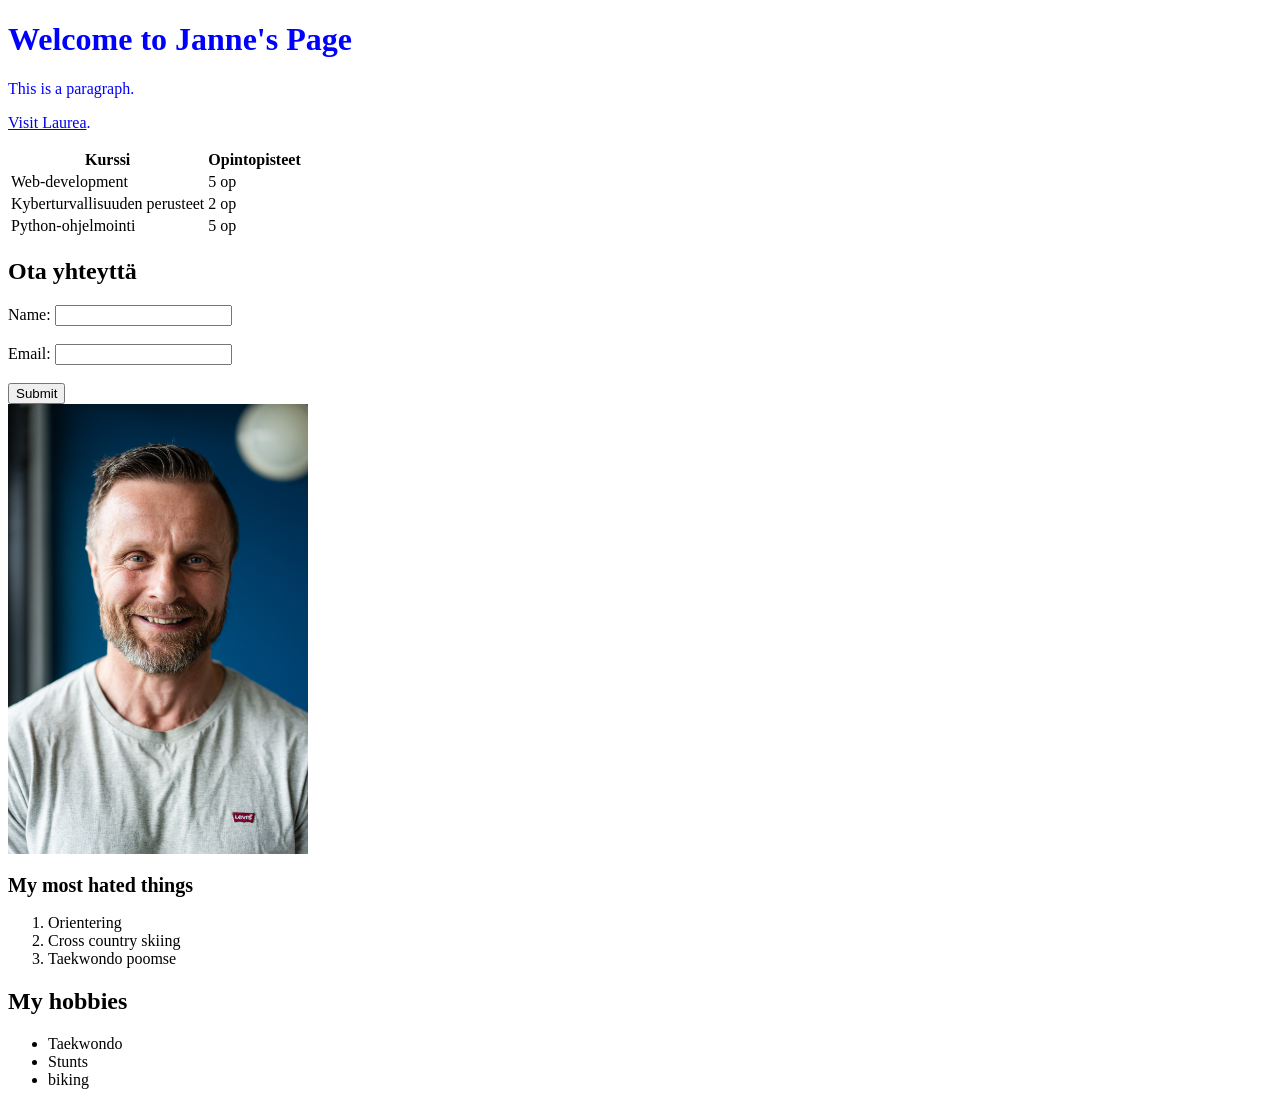
==== WS_02/index.html @ 565bdf5e "Update title in index.html to be more descriptive" ====
<!DOCTYPE html>
<html>
<head>
    <title>My First HTML Page ever</title>
    <style>
        body {
            background-color: rgba(211, 211, 211, 0);
        }

        h1 {
            color: green;
            font-size: 2em;
        }

        p {
            color: blue;
        }
    </style>
</head>
<body>
    
    <!-- 1. INLINE CSS: Sinulla olikin tämä jo valmiina tässä! -->
    <h1 style="color: blue;">Welcome to Janne's Page</h1>
    
    <p>This is a paragraph.</p>
    <p>
        <a href="https://www.laurea.fi">Visit Laurea</a>.
    </p>

    <table>
        <tr>
            <th>Kurssi</th>
            <th>Opintopisteet</th>
        </tr>
        <tr>
            <td>Web-development</td>
            <td>5 op</td>
        </tr>
        <tr>
            <td>Kyberturvallisuuden perusteet</td>
            <td>2 op</td>
        </tr>
        <tr>
            <td>Python-ohjelmointi</td>
            <td>5 op</td>
        </tr>
    </table>

    <h2>Ota yhteyttä</h2>
    <form>
        <label for="name">Name:</label>
        <input type="text" id="name" name="name"><br><br>
        <label for="email">Email:</label>
        <input type="email" id="email" name="email"><br><br>
        <input type="submit" value="Submit">
    </form>

    <!-- Tässäkin sinulla on jo Inline CSS käytössä -->
    <img src="JanneRita.JPG" alt="omakuva" style="width: 300px; height: auto;">

    <h2 style="font-size: 20px;">My most hated things</h2>
    <ol>
        <li>Orientering</li>
        <li>Cross country skiing</li>
        <li>Taekwondo poomse</li>
    </ol>
    
    <h2>My hobbies</h2>
    <ul>
        <li>Taekwondo</li>
        <li>Stunts</li>
        <li>biking</li>
    </ul>
</body>
</html>
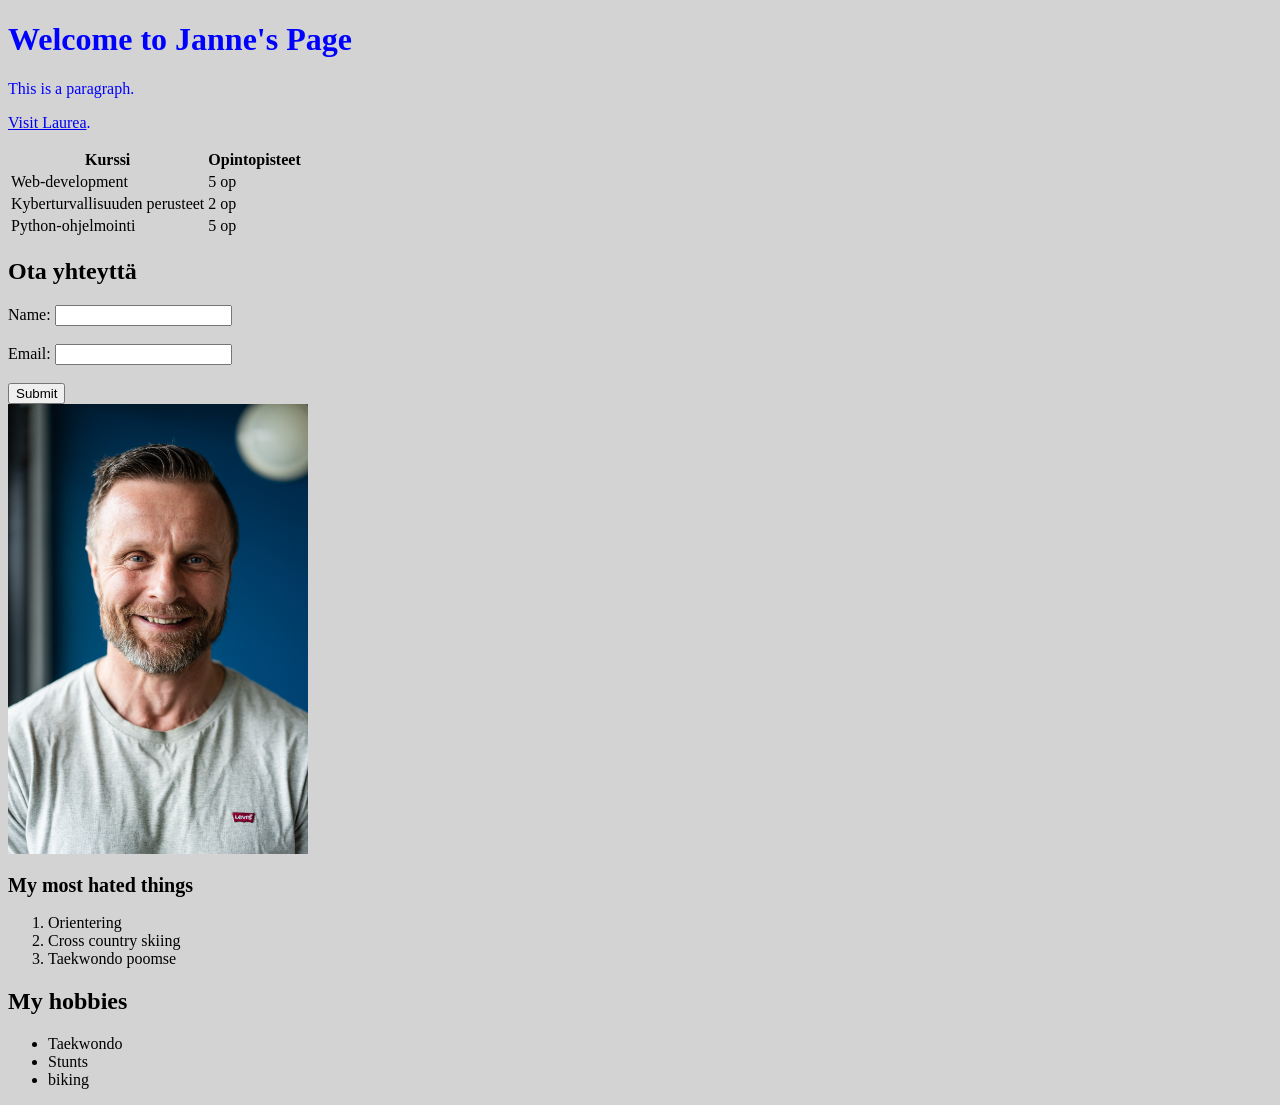
==== commit 73459aa2: "Change background color to light gray in index.html" ====
--- a/WS_02/index.html
+++ b/WS_02/index.html
@@ -4,7 +4,7 @@
     <title>My First HTML Page ever</title>
     <style>
         body {
-            background-color: rgba(211, 211, 211, 0);
+            background-color: lightgray;
         }
 
         h1 {
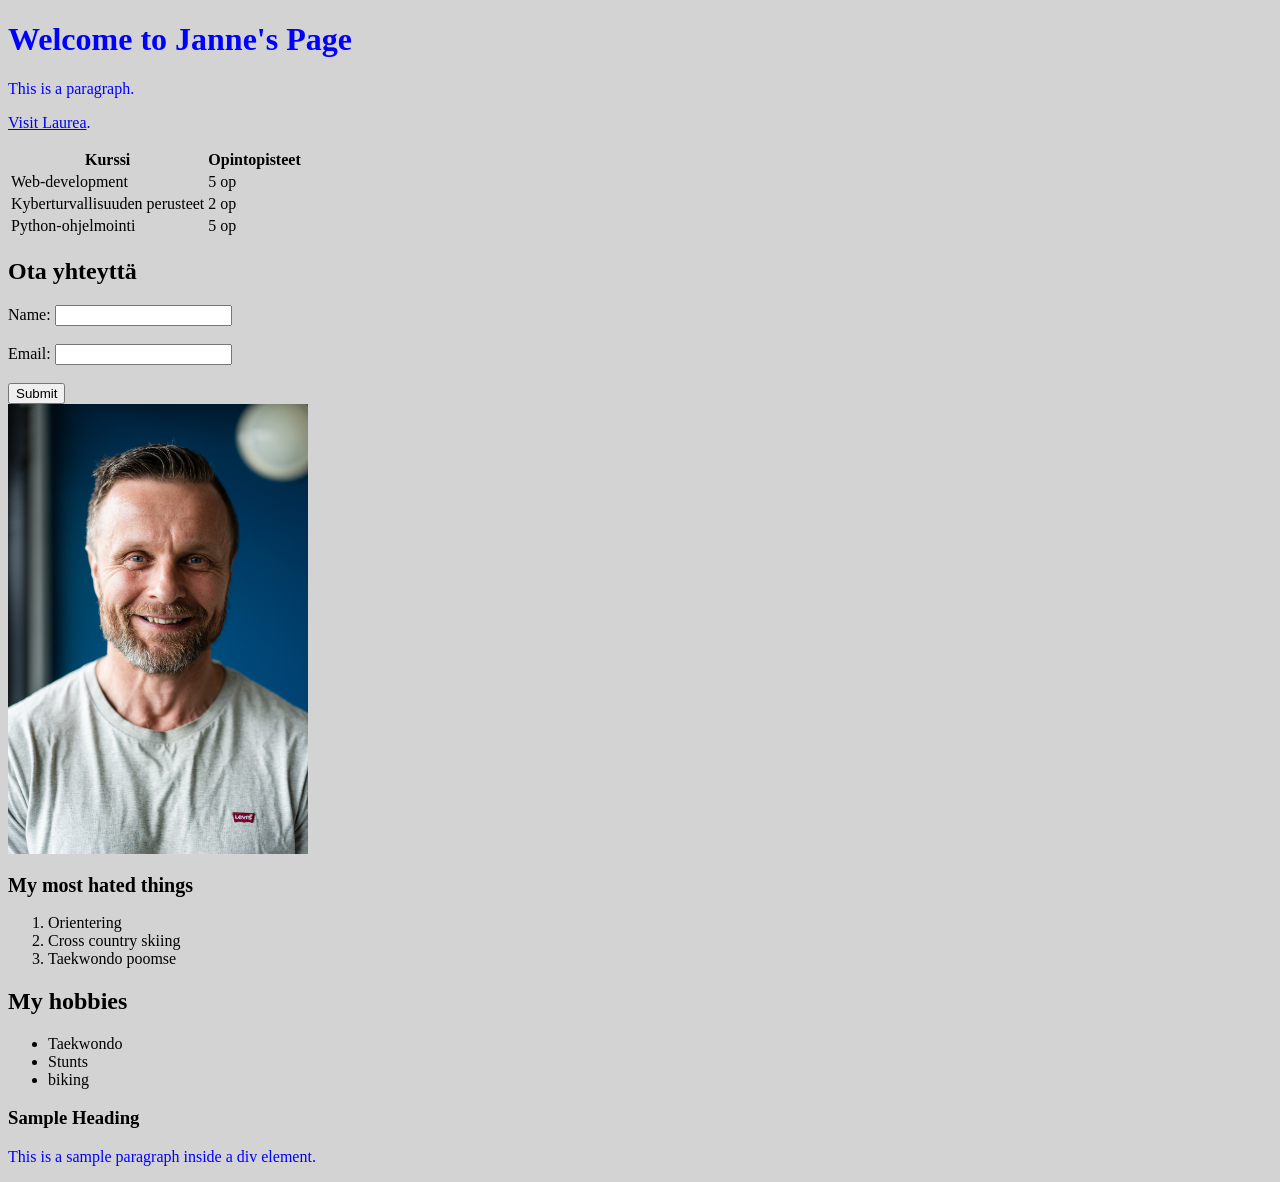
==== commit 38386a9f: "Add sample content box with heading and paragraph in index.html" ====
--- a/WS_02/index.html
+++ b/WS_02/index.html
@@ -71,5 +71,11 @@
         <li>Stunts</li>
         <li>biking</li>
     </ul>
+
+    <div class="content-box">
+        <h3>Sample Heading</h3>
+        <p>This is a sample paragraph inside a div element.</p>
+    </div>
+
 </body>
 </html>
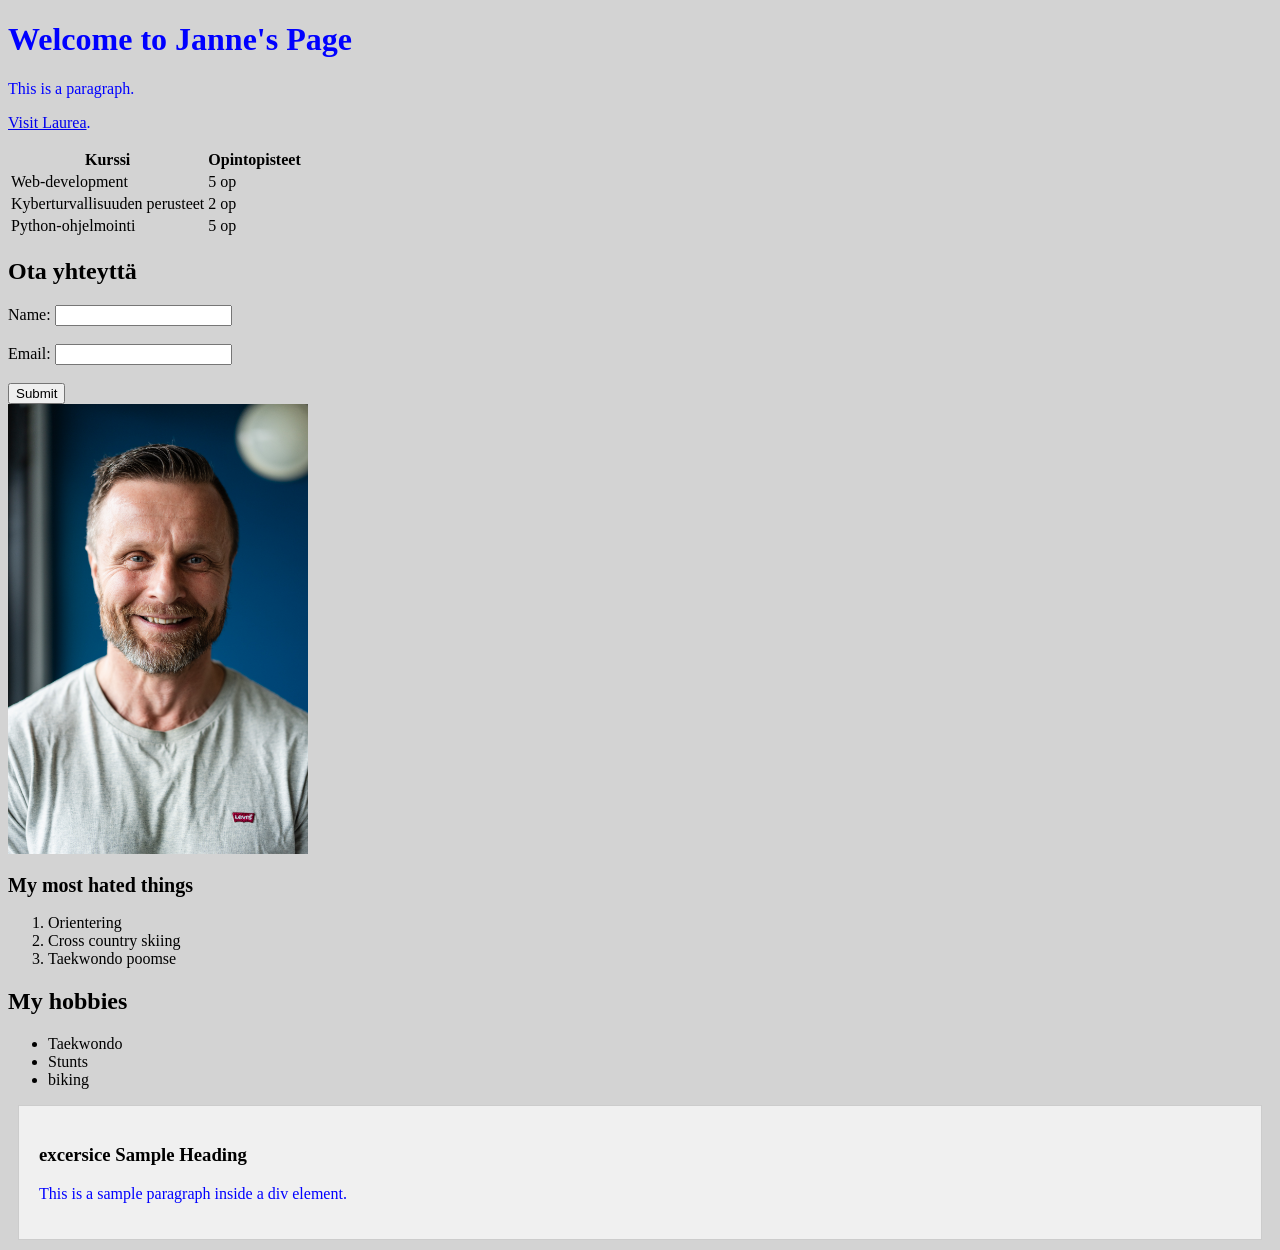
==== commit 96a44cf0: "Update title in index.html and correct heading spelling in content box" ====
--- a/WS_02/index.html
+++ b/WS_02/index.html
@@ -1,7 +1,7 @@
 <!DOCTYPE html>
 <html>
 <head>
-    <title>My First HTML Page ever</title>
+    <title>My First HTML Page</title>
     <style>
         body {
             background-color: lightgray;
@@ -14,6 +14,13 @@
 
         p {
             color: blue;
+        }
+
+        .content-box {
+            padding: 20px;
+            margin: 10px;
+            background-color: #f0f0f0;
+            border: 1px solid #ccc;
         }
     </style>
 </head>
@@ -73,7 +80,7 @@
     </ul>
 
     <div class="content-box">
-        <h3>Sample Heading</h3>
+        <h3>excersice Sample Heading</h3>
         <p>This is a sample paragraph inside a div element.</p>
     </div>
 
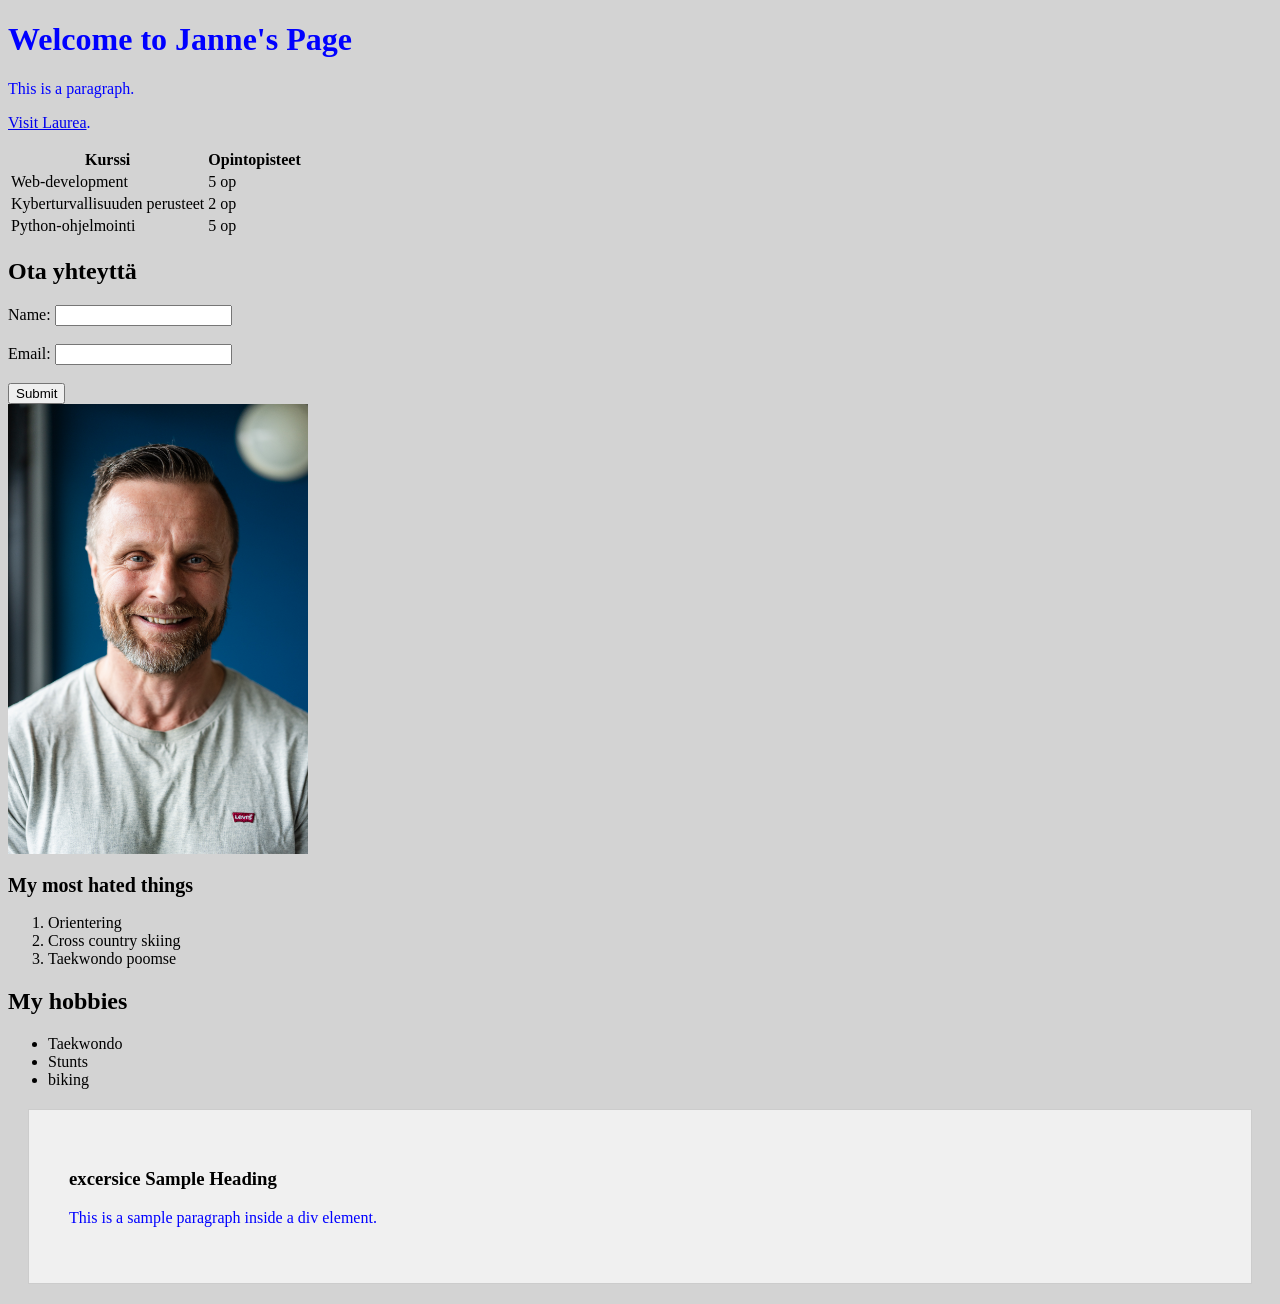
==== commit 6a1ee228: "Increase padding and margin for content box in index.html" ====
--- a/WS_02/index.html
+++ b/WS_02/index.html
@@ -17,8 +17,8 @@
         }
 
         .content-box {
-            padding: 20px;
-            margin: 10px;
+            padding: 40px;
+            margin: 20px;
             background-color: #f0f0f0;
             border: 1px solid #ccc;
         }
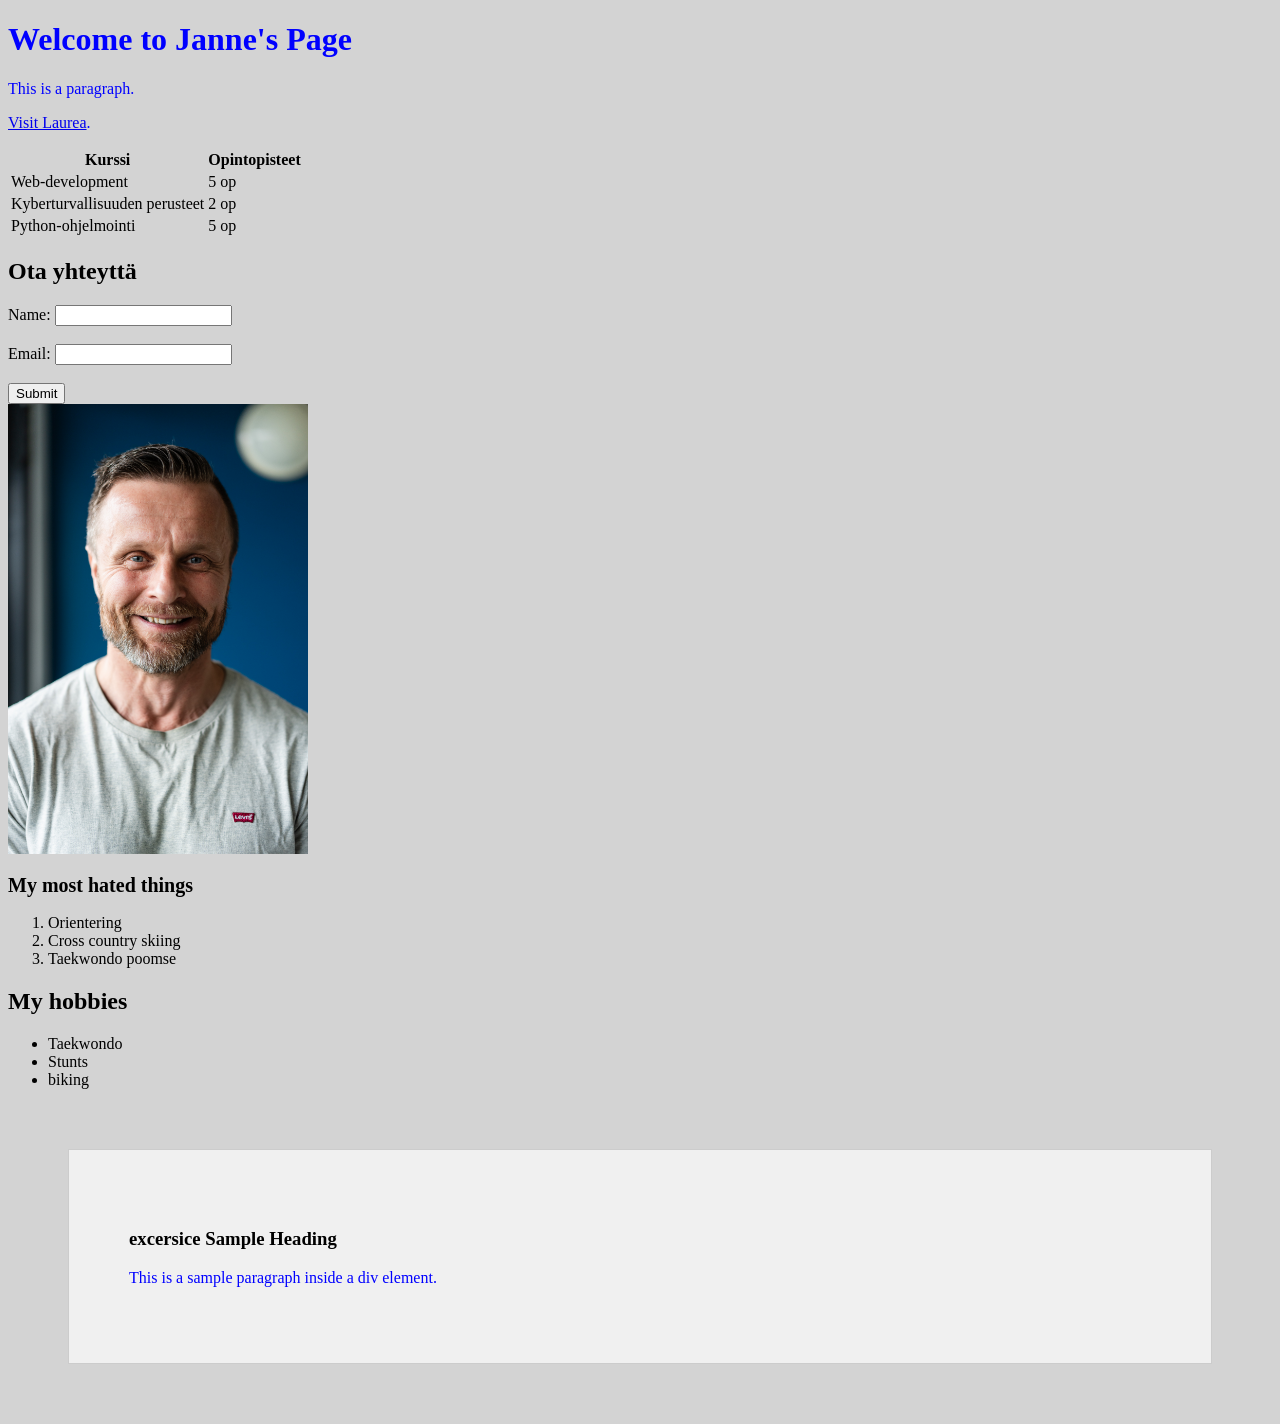
==== commit 1a270fc8: "Increase padding and margin for content box in index.html" ====
--- a/WS_02/index.html
+++ b/WS_02/index.html
@@ -17,8 +17,8 @@
         }
 
         .content-box {
-            padding: 40px;
-            margin: 20px;
+            padding: 60px;
+            margin: 60px;
             background-color: #f0f0f0;
             border: 1px solid #ccc;
         }
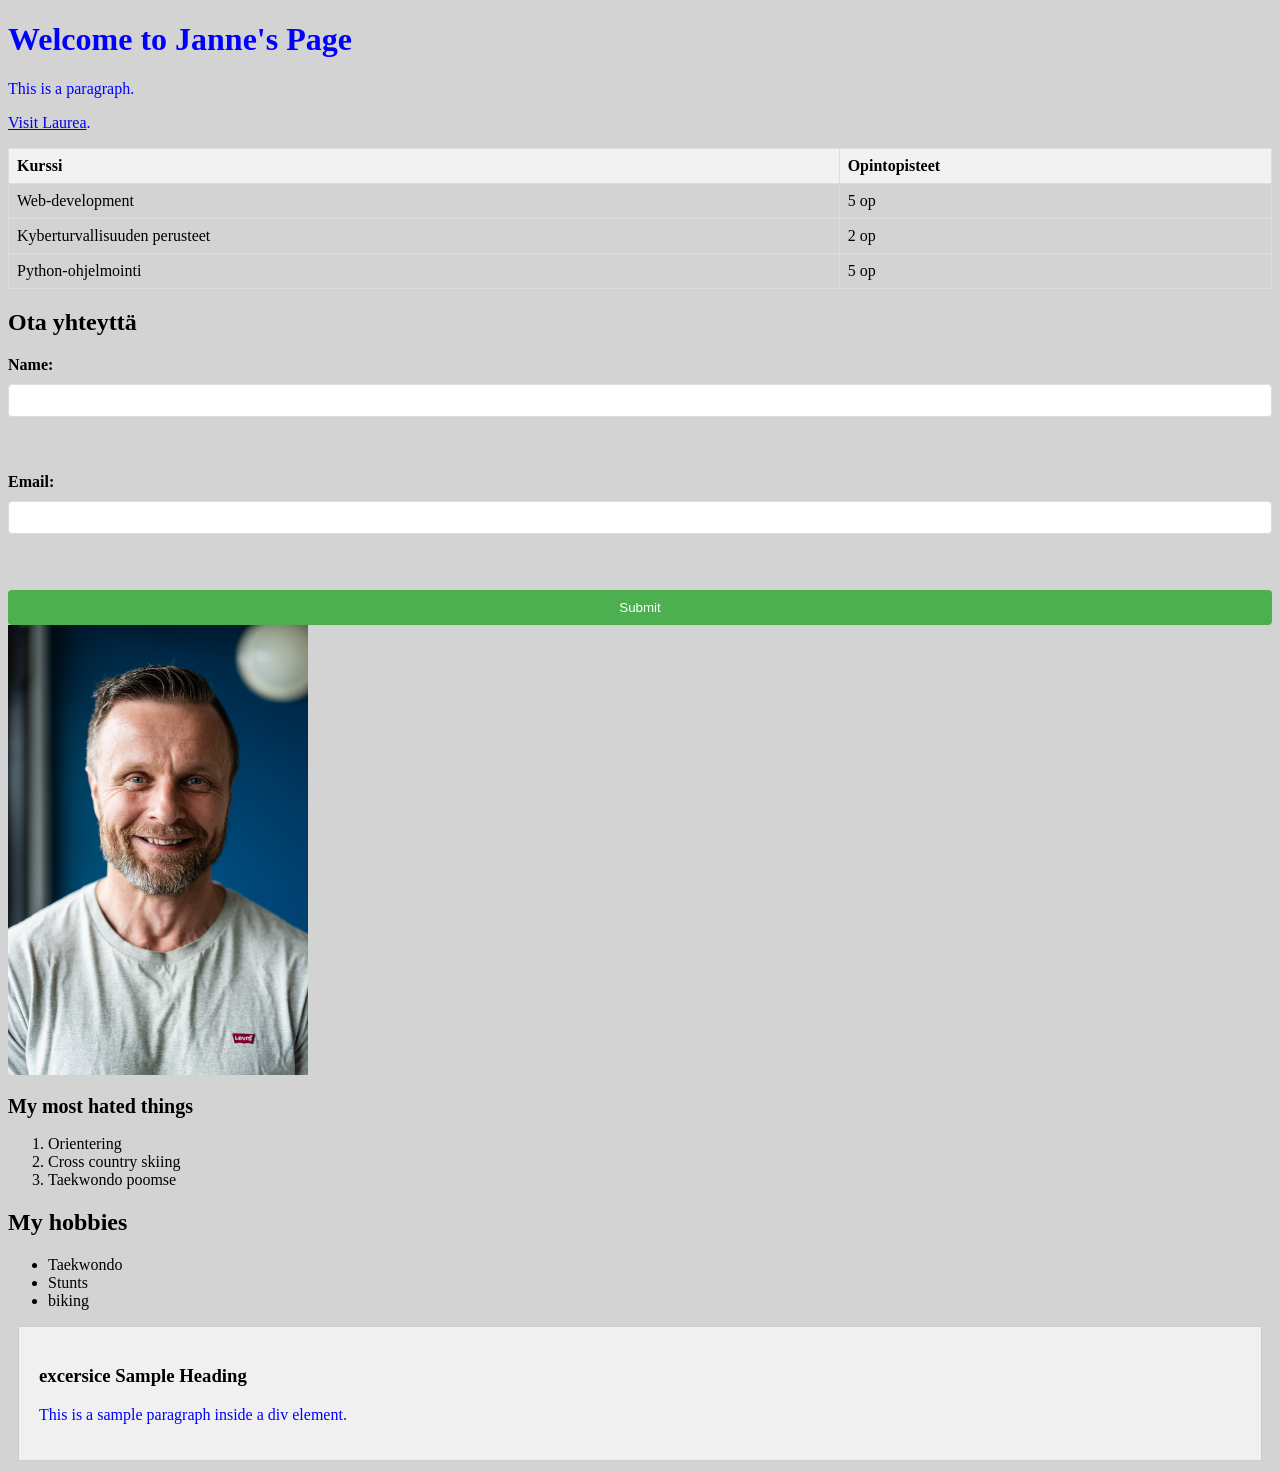
==== commit 3a5d49d2: "Refactor styles for content box, table, and form elements in index.html" ====
--- a/WS_02/index.html
+++ b/WS_02/index.html
@@ -17,10 +17,54 @@
         }
 
         .content-box {
-            padding: 60px;
-            margin: 60px;
+            padding: 20px;
+            margin: 10px;
             background-color: #f0f0f0;
             border: 1px solid #ccc;
+        }
+
+        table {
+            width: 100%;
+            border-collapse: collapse;
+        }
+        
+        th, td {
+            border: 1px solid #ddd;
+            padding: 8px;
+            text-align: left;
+        }
+        
+        th {
+            background-color: #f2f2f2;
+        }
+        
+        form {
+            display: flex;
+            flex-direction: column;
+            gap: 10px;
+        }
+        
+        label {
+            font-weight: bold;
+        }
+        
+        input[type="text"], input[type="email"] {
+            padding: 8px;
+            border: 1px solid #ddd;
+            border-radius: 4px;
+        }
+        
+        input[type="submit"] {
+            background-color: #4CAF50;
+            color: white;
+            padding: 10px;
+            border: none;
+            border-radius: 4px;
+            cursor: pointer;
+        }
+        
+        input[type="submit"]:hover {
+            background-color: #45a049;
         }
     </style>
 </head>
